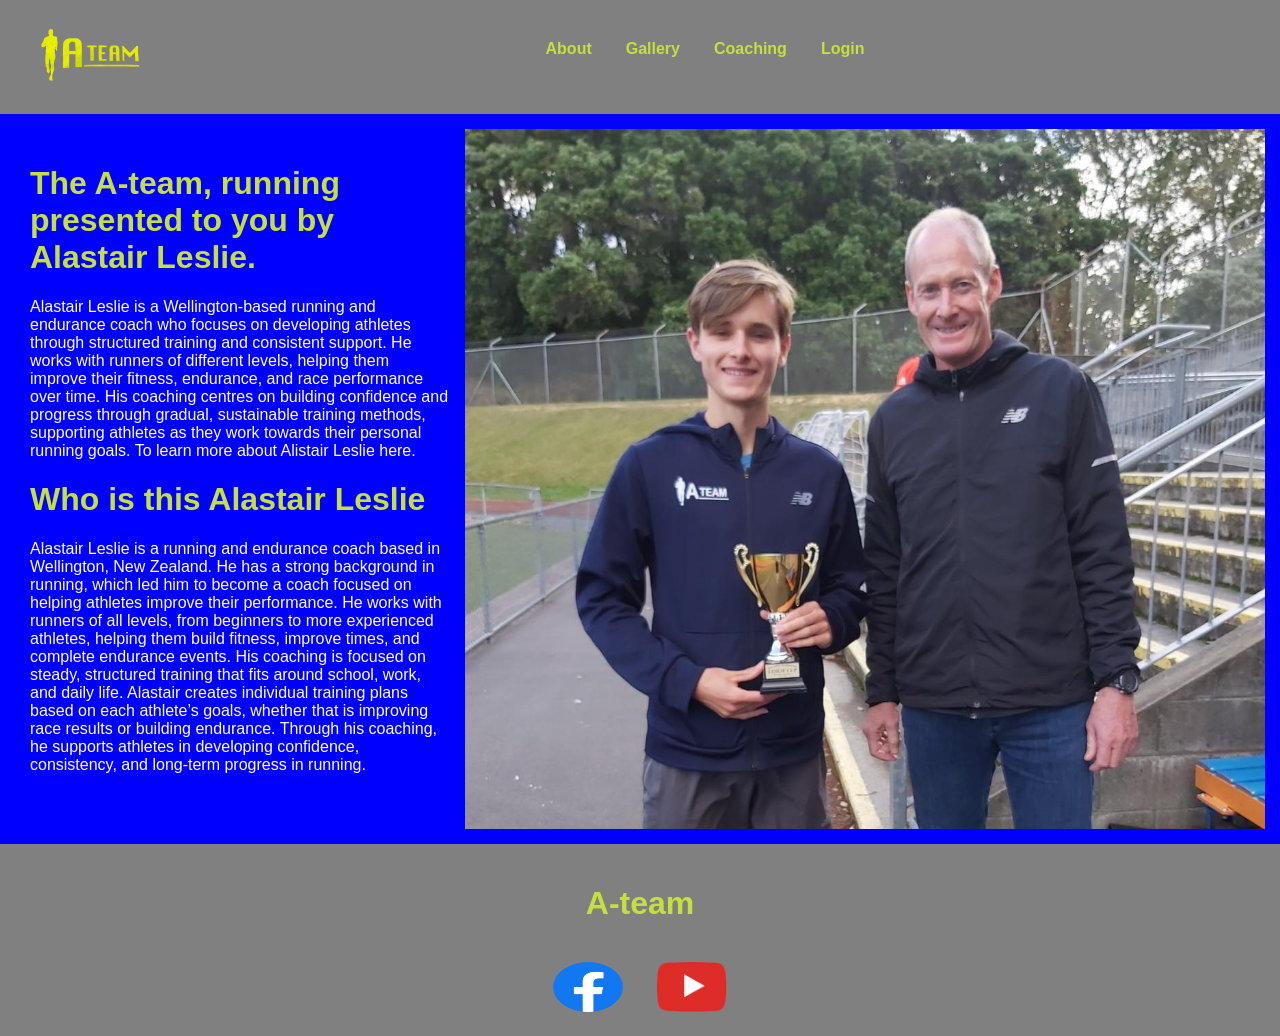
==== about.html @ 40ff5448 "Added footer to all pages" ====
<!DOCTYPE html>
<html>

<link href="style.css" rel="stylesheet">

<head>
  <title>Alastair Leslie Coaching</title>
</head>

<body>
  <nav>

    <div class="grid-container">

      <a href="index.html"><img src="ateam.png" style="width:100px;height:60px;"></a>

      <div class="rightside">

        <a href="about.html">About</a>
        <a href="gallery.html">Gallery</a>
        <a href="coaching.html">Coaching</a>
        <a href="login.html">Login</a>

      </div>

    </div>

  </nav>



  <div class="grid-container3">
    <div class="leftside3">
      <h1>The A-team, running presented to you by Alastair Leslie.</h1>
      <p>
        Alastair Leslie is a Wellington-based running and endurance coach who focuses on developing athletes through
        structured training and consistent support. He works with runners of different levels, helping them improve
        their fitness, endurance, and race performance over time. His coaching centres on building confidence and
        progress through gradual, sustainable training methods, supporting athletes as they work towards their personal
        running goals.
        To learn more about Alistair Leslie here.
      </p>

      <h1>Who is this Alastair Leslie</h1>
      <p>
        Alastair Leslie is a running and endurance coach based in Wellington, New Zealand. He has a strong background in
        running, which led him to become a coach focused on helping athletes improve their performance.

        He works with runners of all levels, from beginners to more experienced athletes, helping them build fitness,
        improve times, and complete endurance events. His coaching is focused on steady, structured training that fits
        around school, work, and daily life.

        Alastair creates individual training plans based on each athlete’s goals, whether that is improving race results
        or building endurance. Through his coaching, he supports athletes in developing confidence, consistency, and
        long-term progress in running.
      </p>
    </div>
    <img src="willant.jpg" style="width:800px;height:700px;">
  </div>

  <footer>
    <div class="center">
      <h1>A-team</h1>
      <br>
      <a href="https://www.facebook.com/alastairandfran.leslie/"><img src="fb.png" style="width:70px;height:50px;"></a>
      <a href="https://www.youtube.com/channel/UCTcJZE1Er4qDcjzNul_h-cA"><img src="yt.png"
          style="width:70px;height:50px;"></a>
    </div>
  </footer>

</body>

</html>
---- style.css ----
h1{
font-family: Arial, Helvetica, sans-serif;
color: rgb(197, 224, 60);
}

body{
background-color:blue;
margin:0px;
}

nav{
background-color:grey;
padding:10px;
border: 20px;
}

label{
color:rgb(255, 255, 255);
font-size: 20px;
font-family: Arial, Helvetica, sans-serif;
}

input{
font-size: 12px;
font-family: Arial, Helvetica, sans-serif;
}


.grid-container {
  display: grid;
  grid-template-columns:auto auto auto auto;
  padding:15px;
}

.rightside{
grid-column-start:3;
grid-column-end:4;
padding:15px;
}

.grid-container2 {
  display: grid;
  grid-template-columns:auto auto;
  padding:15px;
}

.leftside2{
grid-column-start:0;
grid-column-end:1;
padding:15px;
}

.grid-container3{
display: grid;
grid-template-columns:auto auto;
padding:15px;
}

.leftside3{
grid-column-start:0;
grid-column-end:1;
padding:15px;
}

.grid-page{
margin: 10px;
padding-bottom: 20px;
}

a{
color: rgb(197, 224, 60);
font-family: Arial, Helvetica, sans-serif;
font-weight:bold ;
text-decoration:none;
padding-left:15px;
padding-right:15px;
}

p{
font-family: Arial, Helvetica, sans-serif;
font-size: medium;
color: white;
}

li{
font-family: Arial, Helvetica, sans-serif;
font-size: medium;
color:white;
}

footer{
background-color: grey;
padding:20px;
}

.center{
text-align:center;
}

/*Image slideshow from w3schools*/

* {box-sizing:border-box}

/* Slideshow container */
.slideshow-container {
  max-width: 1100px;
  position: relative;
  margin: auto;
}

/* Hide the images by default */
.mySlides {
  display: none;
}

/* Next & previous buttons */
.prev, .next {
  cursor: pointer;
  position: absolute;
  top: 50%;
  width: auto;
  margin-top: -22px;
  padding: 16px;
  color: white;
  font-weight: bold;
  font-size: 18px;
  transition: 0.6s ease;
  border-radius: 0 3px 3px 0;
  user-select: none;
}

/* Position the "next button" to the right */
.next {
  right: 0;
  border-radius: 3px 0 0 3px;
}

/* On hover, add a black background color with a little bit see-through */
.prev:hover, .next:hover {
  background-color: rgba(0,0,0,0.8);
}

/* Caption text */
.text {
  font-size: 60px;
  font-family: Arial, Helvetica, sans-serif;
  color:blue;
  padding: 8px 12px;
  position: absolute;
  bottom: 8px;
  width: 100%;
  text-align: center;
}

/* Number text (1/3 etc) */
.numbertext {
  color: blue;
  font-size: 30px;
  font-family:Arial, Helvetica, sans-serif;
  padding: 8px 12px;
  position: absolute;
  top: 0;
}

/* The dots/bullets/indicators */
.dot {
  cursor: pointer;
  height: 15px;
  width: 15px;
  margin: 0 2px;
  background-color: #bbb;
  border-radius: 50%;
  display: inline-block;
  transition: background-color 0.6s ease;
}

.active, .dot:hover {
  background-color: #717171;
}

/* Fading animation */
.fade {
  animation-name: fade;
  animation-duration: 1.5s;
}

@keyframes fade {
  from {opacity: .6}
  to {opacity: 1}
}

/*Image slideshow from w3schools*/
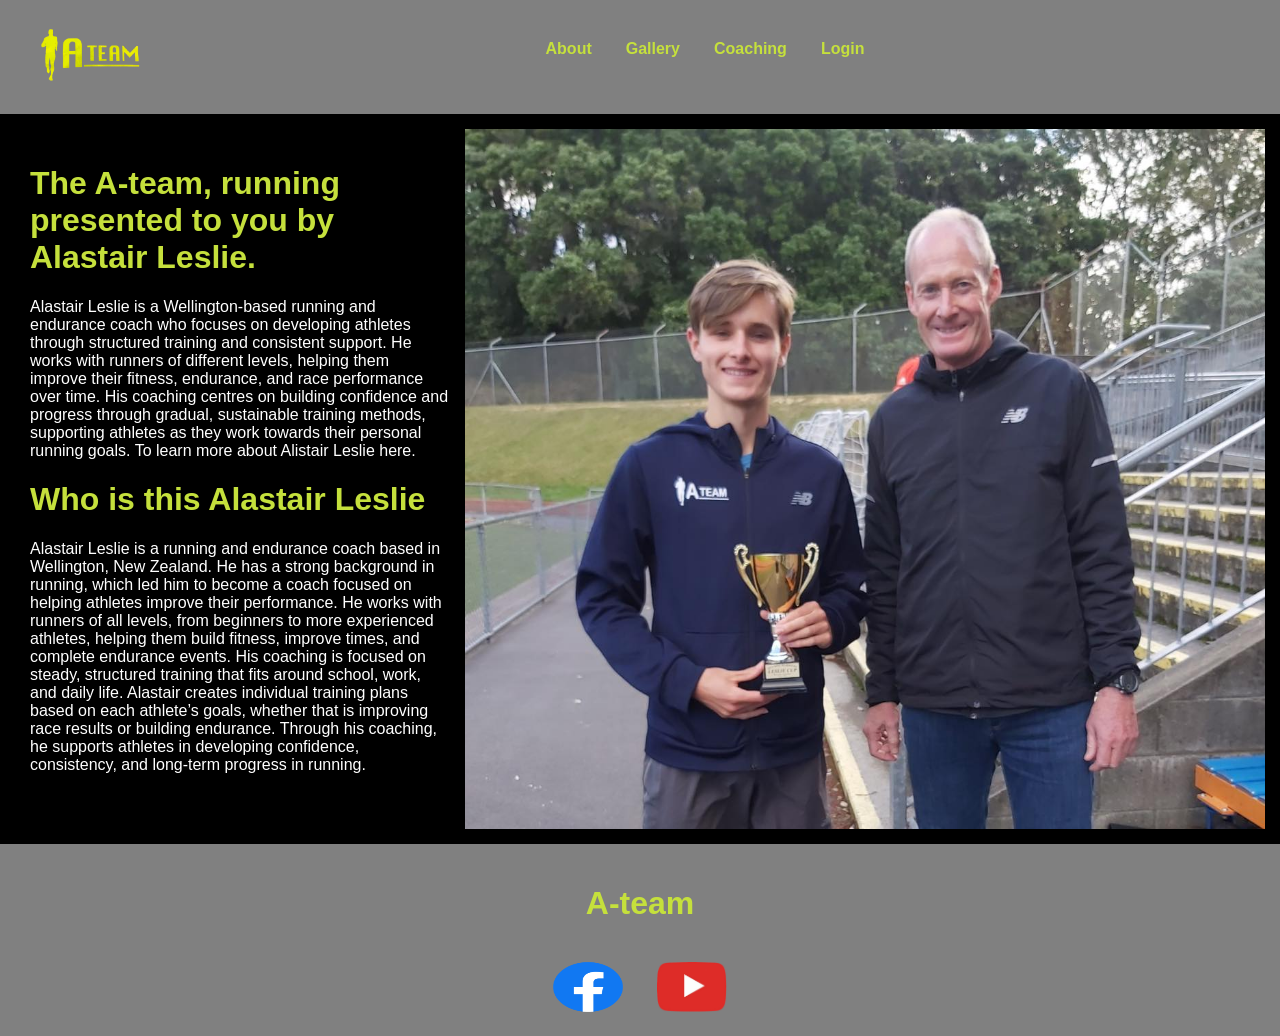
==== commit d029d735: "added differnt bodys" ====
--- a/about.html
+++ b/about.html
@@ -7,7 +7,7 @@
   <title>Alastair Leslie Coaching</title>
 </head>
 
-<body>
+<body class="normal">
   <nav>
 
     <div class="grid-container">
--- a/style.css
+++ b/style.css
@@ -3,8 +3,13 @@
 color: rgb(197, 224, 60);
 }
 
-body{
-background-color:blue;
+body.normal{
+background-color:black;
+margin:0px;
+}
+
+body.login{
+background-image: url("ateam1.jpg");
 margin:0px;
 }
 
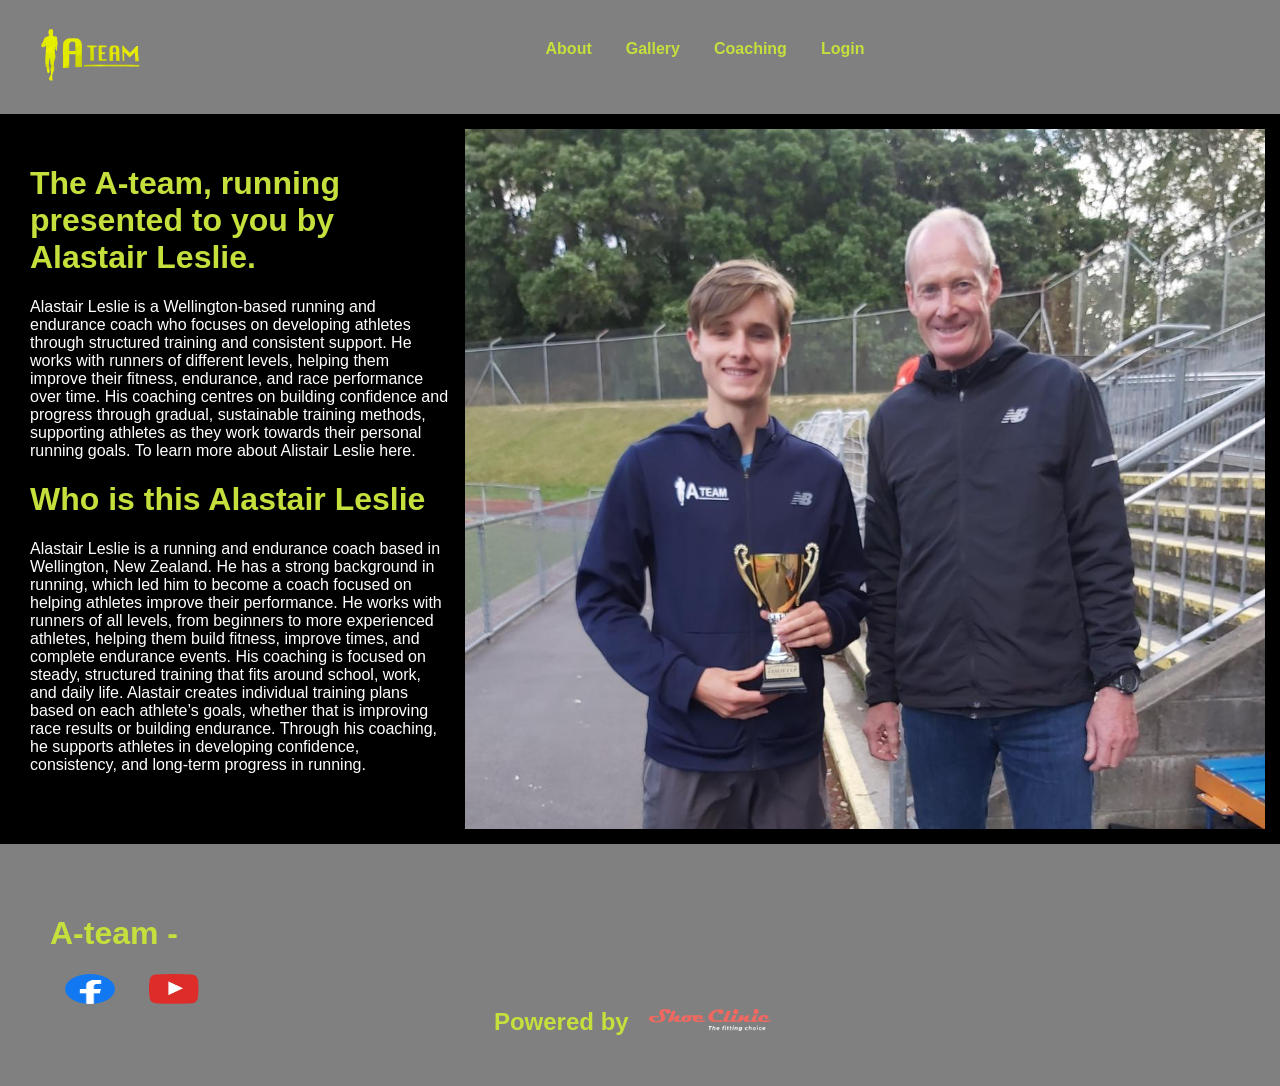
==== commit 7ba86f23: "Apr 18, 2026, 9:35 AM" ====
--- a/about.html
+++ b/about.html
@@ -58,15 +58,25 @@
     <img src="willant.jpg" style="width:800px;height:700px;">
   </div>
 
-  <footer>
-    <div class="center">
-      <h1>A-team</h1>
-      <br>
-      <a href="https://www.facebook.com/alastairandfran.leslie/"><img src="fb.png" style="width:70px;height:50px;"></a>
-      <a href="https://www.youtube.com/channel/UCTcJZE1Er4qDcjzNul_h-cA"><img src="yt.png"
-          style="width:70px;height:50px;"></a>
+   <footer>
+    <div class="footer-container">
+      <div class="left-container"></div>
+      <h1>A-team -</h1>
+      <div class="social-icons">
+        <a href="https://www.facebook.com/alastairandfran.leslie/"><img src="fb.png"></a>
+        <a href="https://www.youtube.com/channel/UCTcJZE1Er4qDcjzNul_h-cA"><img src="yt.png"></a>
+      </div>
+    </div>
+
+    <div class="bottom-section">
+      <span>Powered by</span>
+
+      <a href="https://www.shoeclinic.co.nz/retail-stores-locations/dunedin-running-shoe"><img src="shoeclinic.png"
+          style="width:auto; height:auto; zoom: 0.17"></a>
+    </div>
     </div>
   </footer>
+  
 
 </body>
 
--- a/style.css
+++ b/style.css
@@ -1,6 +1,11 @@
-h1{
+h1, h2, span{
 font-family: Arial, Helvetica, sans-serif;
 color: rgb(197, 224, 60);
+}
+
+span{
+font-size: 1.5em;
+font-weight: bold;
 }
 
 body.normal{
@@ -10,6 +15,9 @@
 
 body.login{
 background-image: url("ateam1.jpg");
+background-size: cover;      /* makes it fill the screen */
+  background-position: center; /* keeps it centered */
+  background-repeat: no-repeat;
 margin:0px;
 }
 
@@ -30,6 +38,39 @@
 font-family: Arial, Helvetica, sans-serif;
 }
 
+#video{
+position: fixed;
+min-width: 100%;
+min-height: 100%;
+right:0;
+bottom:0;
+object-fit: cover;
+z-index:-1;
+}
+
+.login-form{
+   background-color: rgba(0, 0, 0, 0.3);
+display: grid;
+  grid-template-columns:auto auto auto;
+  padding:15px;
+}
+.first{
+grid-column-start:1;
+grid-column-end:2;
+padding:15px;
+}
+
+.second{
+grid-column-start:2;
+grid-column-end:3;
+padding:15px;
+}
+
+.thrid{
+grid-column-start:3;
+grid-column-end:4;
+padding:15px;
+}
 
 .grid-container {
   display: grid;
@@ -68,8 +109,8 @@
 }
 
 .grid-page{
-margin: 10px;
-padding-bottom: 20px;
+margin: 30px;
+padding-bottom: 10%;
 }
 
 a{
@@ -95,11 +136,36 @@
 
 footer{
 background-color: grey;
-padding:20px;
-}
-
+padding:50px;
+}
+
+.footer-container{
+display:flex;
+flex-direction: column;
+gap: 25%;
+}
+
+.left-section{
+display:flex;
+flex-direction: column;
+align-items: flex-start;
+gap: 10px;
+}
+
+.social-icons{
+  display: fixed;
+  gap: 15px;
+}
+
+.bottom-section{
+display:flex;
+align-items:center;
+justify-content: center;
+gap: 5px;
+
+}
 .center{
-text-align:center;
+text-align;
 }
 
 /*Image slideshow from w3schools*/
@@ -194,4 +260,10 @@
   to {opacity: 1}
 }
 
-/*Image slideshow from w3schools*/+/*Image slideshow from w3schools*/
+
+
+footer img {
+  width: 50px;
+  height: 30px;
+}
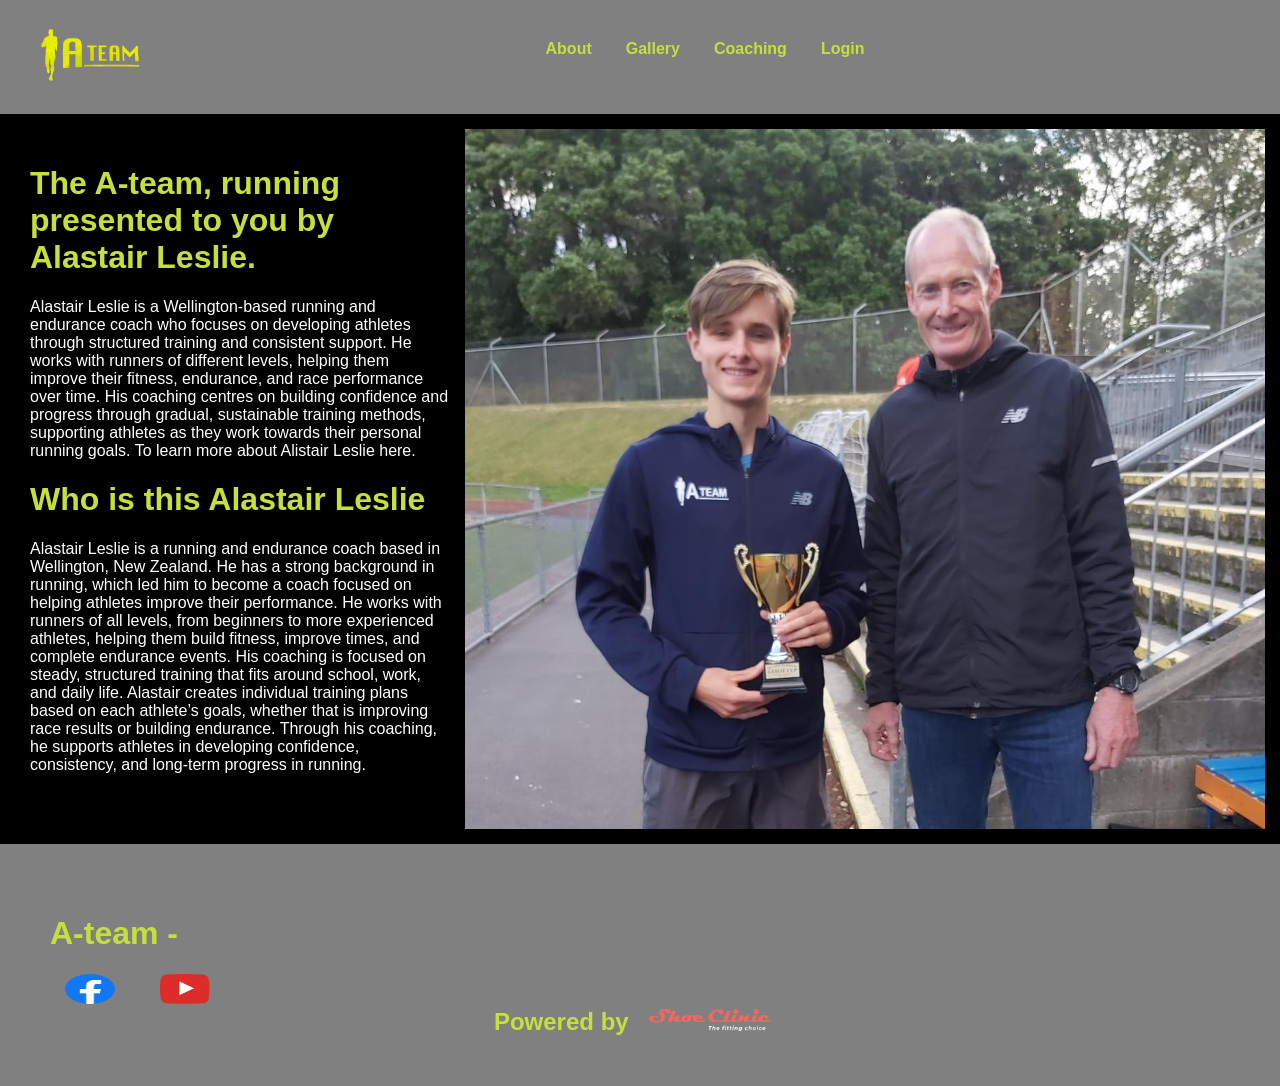
==== commit 3b84300c: "Apr 19, 2026, 2:15 AM" ====
--- a/about.html
+++ b/about.html
@@ -1,9 +1,9 @@
 <!DOCTYPE html>
-<html>
+<html lang>
 
-<link href="style.css" rel="stylesheet">
 
 <head>
+  <link href="style.css" rel="stylesheet">
   <title>Alastair Leslie Coaching</title>
 </head>
 
@@ -12,7 +12,7 @@
 
     <div class="grid-container">
 
-      <a href="index.html"><img src="ateam.png" style="width:100px;height:60px;"></a>
+      <a href="index.html"><img src="ateam.png" alt="ateam logo" style="width:100px;height:60px;"></a>
 
       <div class="rightside">
 
@@ -55,7 +55,7 @@
         long-term progress in running.
       </p>
     </div>
-    <img src="willant.jpg" style="width:800px;height:700px;">
+    <img src="willant.jpg" alt="will anthony" style="width:800px;height:700px;">
   </div>
 
    <footer>
@@ -63,8 +63,8 @@
       <div class="left-container"></div>
       <h1>A-team -</h1>
       <div class="social-icons">
-        <a href="https://www.facebook.com/alastairandfran.leslie/"><img src="fb.png"></a>
-        <a href="https://www.youtube.com/channel/UCTcJZE1Er4qDcjzNul_h-cA"><img src="yt.png"></a>
+        <a href="https://www.facebook.com/alastairandfran.leslie/"><img src="fb.png" alt="face book"></a>
+        <a href="https://www.youtube.com/channel/UCTcJZE1Er4qDcjzNul_h-cA"><img src="yt.png" alt="youtube"></a>
       </div>
     </div>
 
--- a/style.css
+++ b/style.css
@@ -1,176 +1,210 @@
-h1, h2, span{
-font-family: Arial, Helvetica, sans-serif;
-color: rgb(197, 224, 60);
-}
-
-span{
-font-size: 1.5em;
-font-weight: bold;
-}
-
-body.normal{
-background-color:black;
-margin:0px;
-}
-
-body.login{
-background-image: url("ateam1.jpg");
-background-size: cover;      /* makes it fill the screen */
-  background-position: center; /* keeps it centered */
+h1,
+h2,
+span {
+  font-family: Arial, Helvetica, sans-serif;
+  color: rgb(197, 224, 60);
+}
+
+span {
+  font-size: 1.5em;
+  font-weight: bold;
+}
+
+body.normal {
+  background-color: black;
+  margin: 0px;
+}
+.grid-page{
+  margin:30px;
+}
+body.login {
+  background-image: url("ateam1.jpg");
+  background-size: cover;
+  /* makes it fill the screen */
+  background-position: center;
+  /* keeps it centered */
   background-repeat: no-repeat;
-margin:0px;
-}
-
-nav{
-background-color:grey;
-padding:10px;
-border: 20px;
-}
-
-label{
-color:rgb(255, 255, 255);
-font-size: 20px;
-font-family: Arial, Helvetica, sans-serif;
-}
-
-input{
-font-size: 12px;
-font-family: Arial, Helvetica, sans-serif;
-}
-
-#video{
-position: fixed;
-min-width: 100%;
-min-height: 100%;
-right:0;
-bottom:0;
-object-fit: cover;
-z-index:-1;
-}
-
-.login-form{
-   background-color: rgba(0, 0, 0, 0.3);
-display: grid;
-  grid-template-columns:auto auto auto;
-  padding:15px;
-}
-.first{
-grid-column-start:1;
-grid-column-end:2;
-padding:15px;
-}
-
-.second{
-grid-column-start:2;
-grid-column-end:3;
-padding:15px;
-}
-
-.thrid{
-grid-column-start:3;
-grid-column-end:4;
-padding:15px;
+  margin: 0px;
+}
+
+.gallery-img {
+  border-radius: 30px;
+  width: 100%;
+}
+
+nav {
+  background-color: grey;
+  padding: 10px;
+  border: 20px;
+}
+
+label {
+  color: rgb(255, 255, 255);
+  font-size: 20px;
+  font-family: Arial, Helvetica, sans-serif;
+}
+
+input {
+  font-size: 12px;
+  font-family: Arial, Helvetica, sans-serif;
+}
+
+#video {
+  position: fixed;
+  min-width: 100%;
+  min-height: 100%;
+  right: 0;
+  bottom: 0;
+  object-fit: cover;
+  z-index: -1;
+}
+
+.bg{
+  position: relative;
+  width: 100%;
+}
+
+.bgimg {
+  background: transparent url('ateam7.png') no-repeat fixed;
+  background-size: cover;
+  background-position: top center;
+  height: calc(100vh - 48px);
+  display: flex;
+  flex-direction: column;
+}
+
+.bgtext{
+  position: absolute;
+  top: 80%;
+  left: 34%;
+  transform: translate(-50%, -50%);
+  z-index: 2;
+
+  background: #717171;
+  border: 2px solid black;
+  border-radius: 12px;
+  padding: 30px;
+  text-align: left;
+}
+
+.login-form {
+  background-color: rgba(0, 0, 0, 0.3);
+  display: grid;
+  grid-template-columns: auto auto auto;
+  padding: 15px;
+}
+
+.first {
+  grid-column-start: 1;
+  grid-column-end: 2;
+  padding: 15px;
+}
+
+.second {
+  grid-column-start: 2;
+  grid-column-end: 3;
+  padding: 15px;
+}
+
+.thrid {
+  grid-column-start: 3;
+  grid-column-end: 4;
+  padding: 15px;
 }
 
 .grid-container {
   display: grid;
-  grid-template-columns:auto auto auto auto;
-  padding:15px;
-}
-
-.rightside{
-grid-column-start:3;
-grid-column-end:4;
-padding:15px;
+  grid-template-columns: auto auto auto auto;
+  padding: 15px;
+}
+
+.rightside {
+  grid-column-start: 3;
+  grid-column-end: 4;
+  padding: 15px;
 }
 
 .grid-container2 {
   display: grid;
-  grid-template-columns:auto auto;
-  padding:15px;
-}
-
-.leftside2{
-grid-column-start:0;
-grid-column-end:1;
-padding:15px;
-}
-
-.grid-container3{
-display: grid;
-grid-template-columns:auto auto;
-padding:15px;
-}
-
-.leftside3{
-grid-column-start:0;
-grid-column-end:1;
-padding:15px;
-}
-
-.grid-page{
-margin: 30px;
-padding-bottom: 10%;
-}
-
-a{
-color: rgb(197, 224, 60);
-font-family: Arial, Helvetica, sans-serif;
-font-weight:bold ;
-text-decoration:none;
-padding-left:15px;
-padding-right:15px;
-}
-
-p{
-font-family: Arial, Helvetica, sans-serif;
-font-size: medium;
-color: white;
-}
-
-li{
-font-family: Arial, Helvetica, sans-serif;
-font-size: medium;
-color:white;
-}
-
-footer{
-background-color: grey;
-padding:50px;
-}
-
-.footer-container{
-display:flex;
-flex-direction: column;
-gap: 25%;
-}
-
-.left-section{
-display:flex;
-flex-direction: column;
-align-items: flex-start;
-gap: 10px;
-}
-
-.social-icons{
-  display: fixed;
+  grid-template-columns: auto auto;
+  padding: 15px;
+}
+
+.leftside2 {
+  grid-column-start: 1;
+  grid-column-end: 1;
+  padding: 15px;
+}
+
+.grid-container3 {
+  display: grid;
+  grid-template-columns: auto auto;
+  padding: 15px;
+}
+
+.leftside3 {
+  grid-column-start: 1;
+  grid-column-end: 2;
+  padding: 15px;
+}
+
+a {
+  color: rgb(197, 224, 60);
+  font-family: Arial, Helvetica, sans-serif;
+  font-weight: bold;
+  text-decoration: none;
+  padding-left: 15px;
+  padding-right: 15px;
+}
+
+p {
+  font-family: Arial, Helvetica, sans-serif;
+  font-size: medium;
+  color: white;
+}
+
+li {
+  font-family: Arial, Helvetica, sans-serif;
+  font-size: medium;
+  color: white;
+}
+
+footer {
+  background-color: grey;
+  padding: 50px;
+}
+
+.footer-container {
+  display: flex;
+  flex-direction: column;
+  gap: 25%;
+}
+
+.left-section {
+  display: flex;
+  flex-direction: column;
+  align-items: flex-start;
+  gap: 10px;
+}
+
+.social-icons {
+  display: flex;
   gap: 15px;
 }
 
-.bottom-section{
-display:flex;
-align-items:center;
-justify-content: center;
-gap: 5px;
-
-}
-.center{
-text-align;
+.bottom-section {
+  display: flex;
+  align-items: center;
+  justify-content: center;
+  gap: 5px;
+
 }
 
 /*Image slideshow from w3schools*/
 
-* {box-sizing:border-box}
+* {
+  box-sizing: border-box
+}
 
 /* Slideshow container */
 .slideshow-container {
@@ -185,7 +219,8 @@
 }
 
 /* Next & previous buttons */
-.prev, .next {
+.prev,
+.next {
   cursor: pointer;
   position: absolute;
   top: 50%;
@@ -207,30 +242,21 @@
 }
 
 /* On hover, add a black background color with a little bit see-through */
-.prev:hover, .next:hover {
-  background-color: rgba(0,0,0,0.8);
+.prev:hover,
+.next:hover {
+  background-color: rgba(0, 0, 0, 0.8);
 }
 
 /* Caption text */
 .text {
   font-size: 60px;
   font-family: Arial, Helvetica, sans-serif;
-  color:blue;
+  color: rgb(197, 224, 60);
   padding: 8px 12px;
   position: absolute;
   bottom: 8px;
   width: 100%;
   text-align: center;
-}
-
-/* Number text (1/3 etc) */
-.numbertext {
-  color: blue;
-  font-size: 30px;
-  font-family:Arial, Helvetica, sans-serif;
-  padding: 8px 12px;
-  position: absolute;
-  top: 0;
 }
 
 /* The dots/bullets/indicators */
@@ -245,7 +271,8 @@
   transition: background-color 0.6s ease;
 }
 
-.active, .dot:hover {
+.active,
+.dot:hover {
   background-color: #717171;
 }
 
@@ -256,8 +283,13 @@
 }
 
 @keyframes fade {
-  from {opacity: .6}
-  to {opacity: 1}
+  from {
+    opacity: .6
+  }
+
+  to {
+    opacity: 1
+  }
 }
 
 /*Image slideshow from w3schools*/
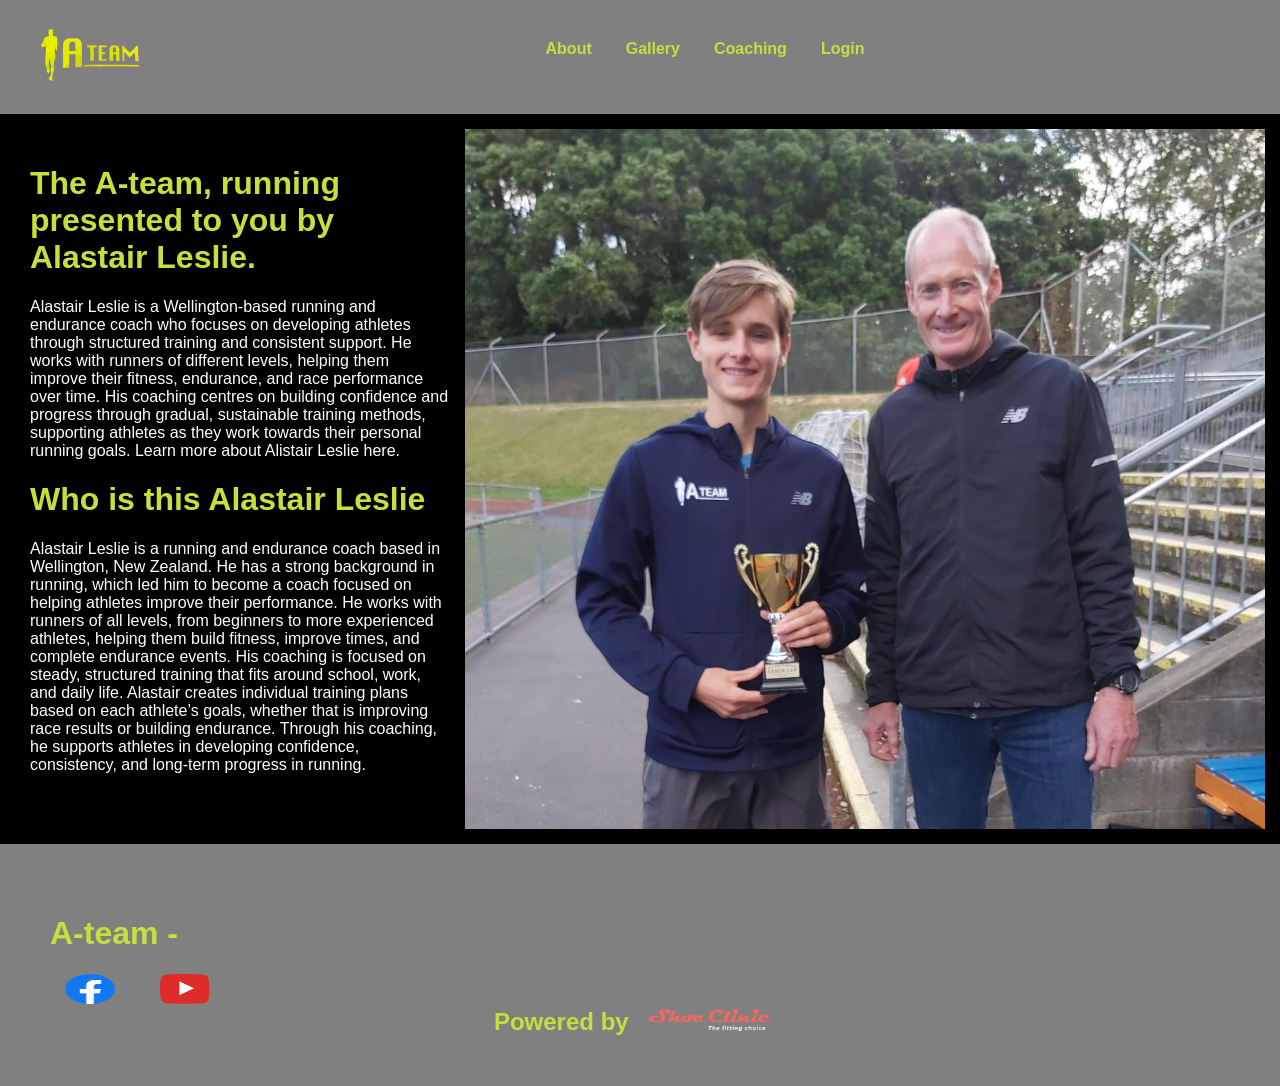
==== commit 87e5dfb7: "Apr 19, 2026, 4:55 AM" ====
--- a/about.html
+++ b/about.html
@@ -1,5 +1,5 @@
 <!DOCTYPE html>
-<html lang>
+<html lang="en">
 
 
 <head>
@@ -37,8 +37,7 @@
         structured training and consistent support. He works with runners of different levels, helping them improve
         their fitness, endurance, and race performance over time. His coaching centres on building confidence and
         progress through gradual, sustainable training methods, supporting athletes as they work towards their personal
-        running goals.
-        To learn more about Alistair Leslie here.
+        running goals. Learn more about Alistair Leslie here.
       </p>
 
       <h1>Who is this Alastair Leslie</h1>
@@ -71,9 +70,7 @@
     <div class="bottom-section">
       <span>Powered by</span>
 
-      <a href="https://www.shoeclinic.co.nz/retail-stores-locations/dunedin-running-shoe"><img src="shoeclinic.png"
-          style="width:auto; height:auto; zoom: 0.17"></a>
-    </div>
+      <a href="https://www.shoeclinic.co.nz/retail-stores-locations/dunedin-running-shoe"><img src="shoeclinic.png" alt="shoeclinic" style="width:auto; height:auto; zoom: 0.17"></a>
     </div>
   </footer>
   
--- a/style.css
+++ b/style.css
@@ -155,8 +155,18 @@
   text-decoration: none;
   padding-left: 15px;
   padding-right: 15px;
-}
-
+  display: inline-block;
+  transition: transform 0.2s ease;
+}
+
+a:hover{
+  transform: scale(1.1);
+}
+
+a:hover{
+  transform: scale(1.3);
+  color: white;
+}
 p {
   font-family: Arial, Helvetica, sans-serif;
   font-size: medium;
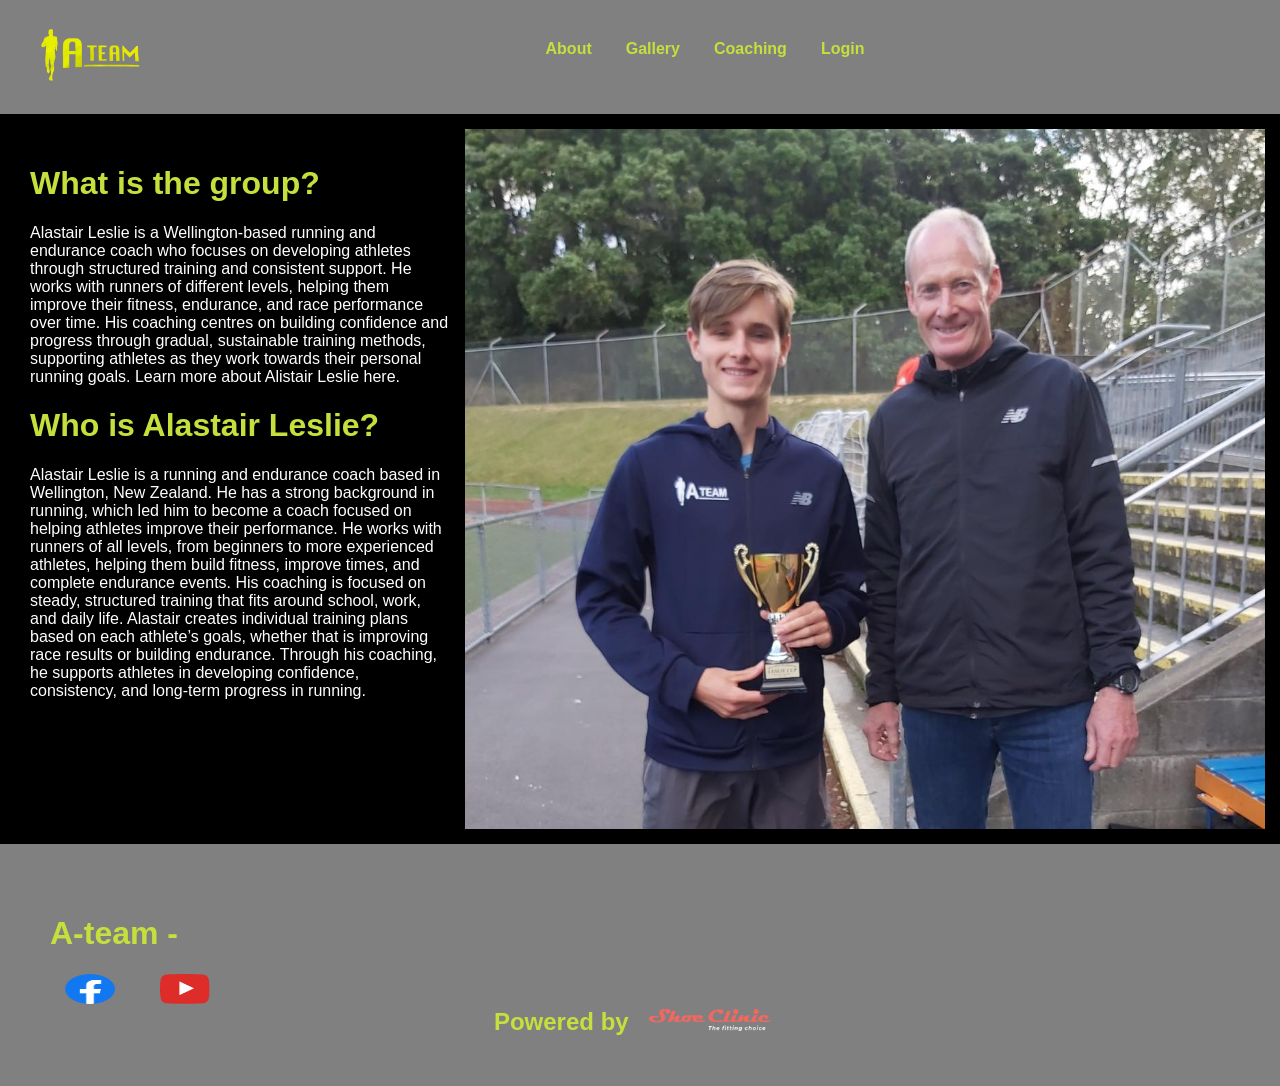
==== commit eda0947f: "Apr 19, 2026, 4:57 AM" ====
--- a/about.html
+++ b/about.html
@@ -31,7 +31,7 @@
 
   <div class="grid-container3">
     <div class="leftside3">
-      <h1>The A-team, running presented to you by Alastair Leslie.</h1>
+      <h1>What is the group?</h1>
       <p>
         Alastair Leslie is a Wellington-based running and endurance coach who focuses on developing athletes through
         structured training and consistent support. He works with runners of different levels, helping them improve
@@ -40,7 +40,7 @@
         running goals. Learn more about Alistair Leslie here.
       </p>
 
-      <h1>Who is this Alastair Leslie</h1>
+      <h1>Who is Alastair Leslie?</h1>
       <p>
         Alastair Leslie is a running and endurance coach based in Wellington, New Zealand. He has a strong background in
         running, which led him to become a coach focused on helping athletes improve their performance.
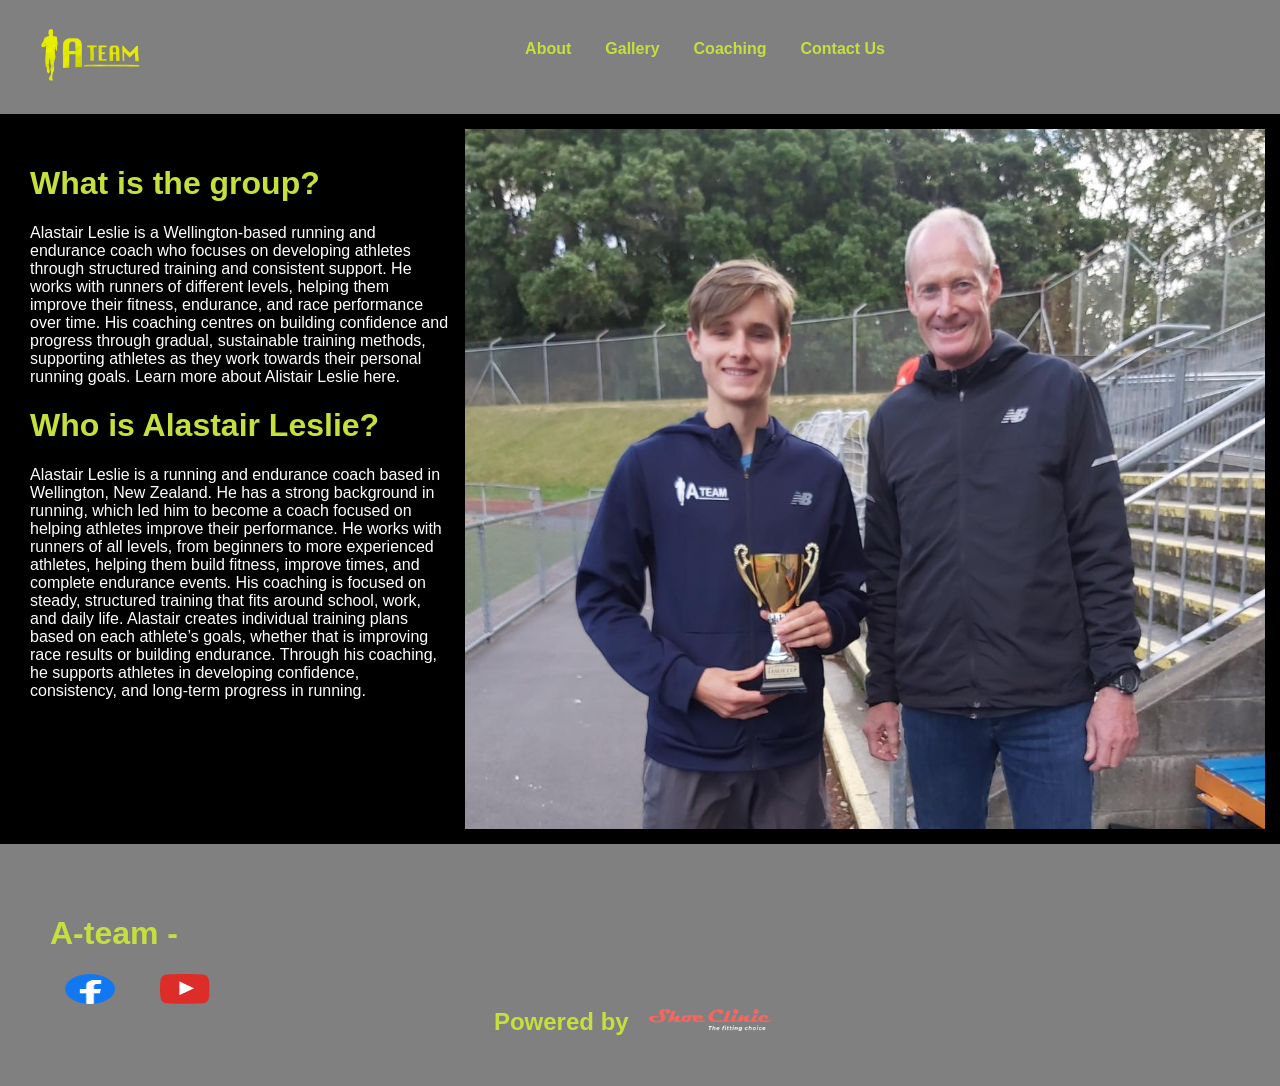
==== commit c6ac1ce9: "Changed login to Contact Us" ====
--- a/about.html
+++ b/about.html
@@ -19,7 +19,7 @@
         <a href="about.html">About</a>
         <a href="gallery.html">Gallery</a>
         <a href="coaching.html">Coaching</a>
-        <a href="login.html">Login</a>
+        <a href="login.html">Contact Us</a>
 
       </div>
 
